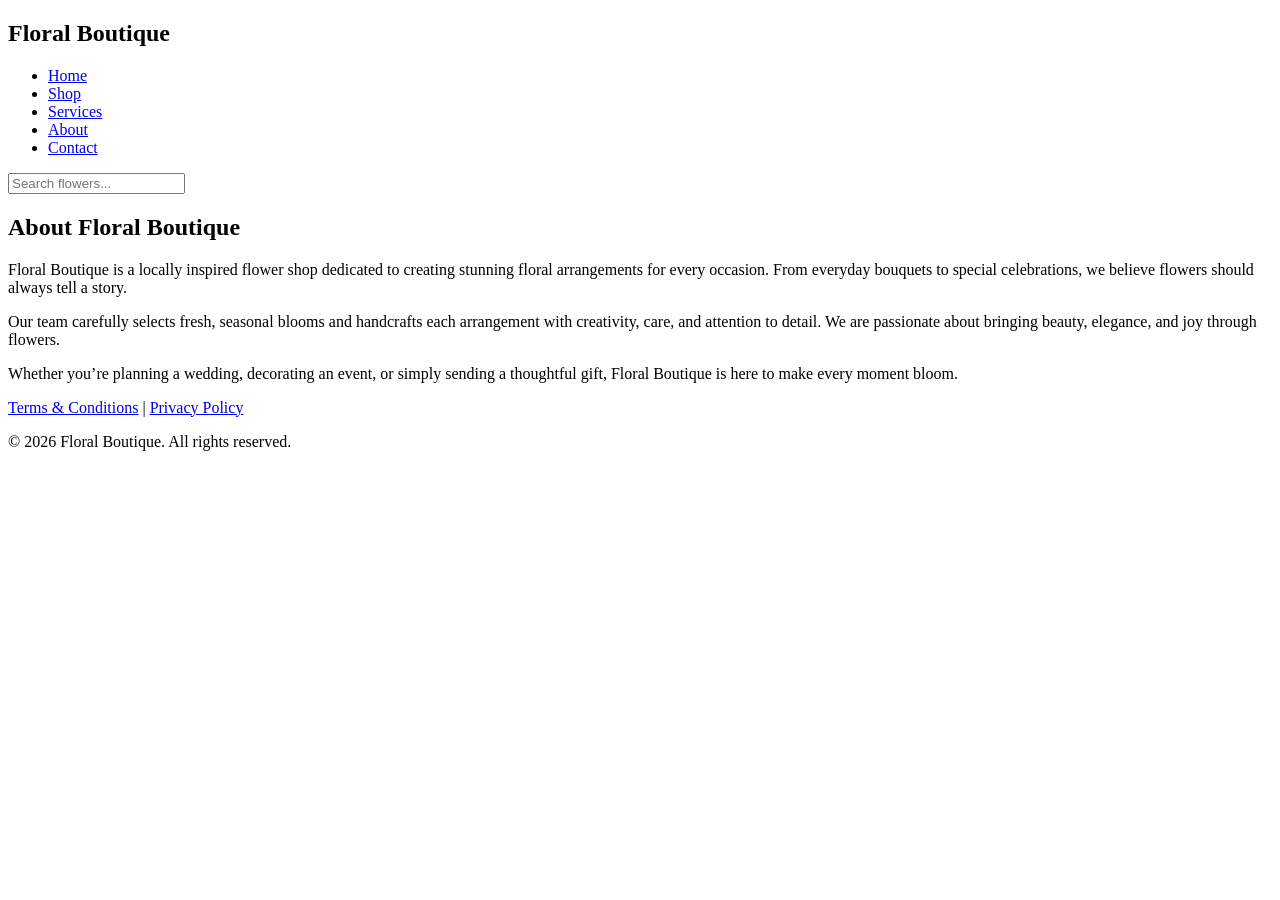
==== about.html @ f23210d4 "Create about.html" ====
<!DOCTYPE html>
<html lang="en">
<head>
  <meta charset="UTF-8">
  <meta name="viewport" content="width=device-width, initial-scale=1.0">
  <title>Floral Boutique | About Us</title>
  <link rel="stylesheet" href="style.css">
</head>

<body>

  <!-- ===== HEADER ===== -->
  <header>
    <nav class="nav">
      <h1 class="logo">Floral Boutique</h1>

      <ul class="menu">
        <li><a href="index.html">Home</a></li>
        <li><a href="shop.html">Shop</a></li>
        <li><a href="service.html">Services</a></li>
        <li><a href="about.html" class="active">About</a></li>
        <li><a href="contact.html">Contact</a></li>
      </ul>

      <input type="text" class="search" placeholder="Search flowers...">
    </nav>
  </header>

  <!-- ===== ABOUT SECTION ===== -->
  <section class="page">
    <h2>About Floral Boutique</h2>

    <p>
      Floral Boutique is a locally inspired flower shop dedicated to creating
      stunning floral arrangements for every occasion. From everyday bouquets
      to special celebrations, we believe flowers should always tell a story.
    </p>

    <p>
      Our team carefully selects fresh, seasonal blooms and handcrafts each
      arrangement with creativity, care, and attention to detail. We are
      passionate about bringing beauty, elegance, and joy through flowers.
    </p>

    <p>
      Whether you’re planning a wedding, decorating an event, or simply sending
      a thoughtful gift, Floral Boutique is here to make every moment bloom.
    </p>
  </section>

  <!-- ===== FOOTER ===== -->
  <footer>
    <p>
      <a href="#">Terms & Conditions</a> |
      <a href="#">Privacy Policy</a>
    </p>
    <p>© 2026 Floral Boutique. All rights reserved.</p>
  </footer>

</body>
</html>
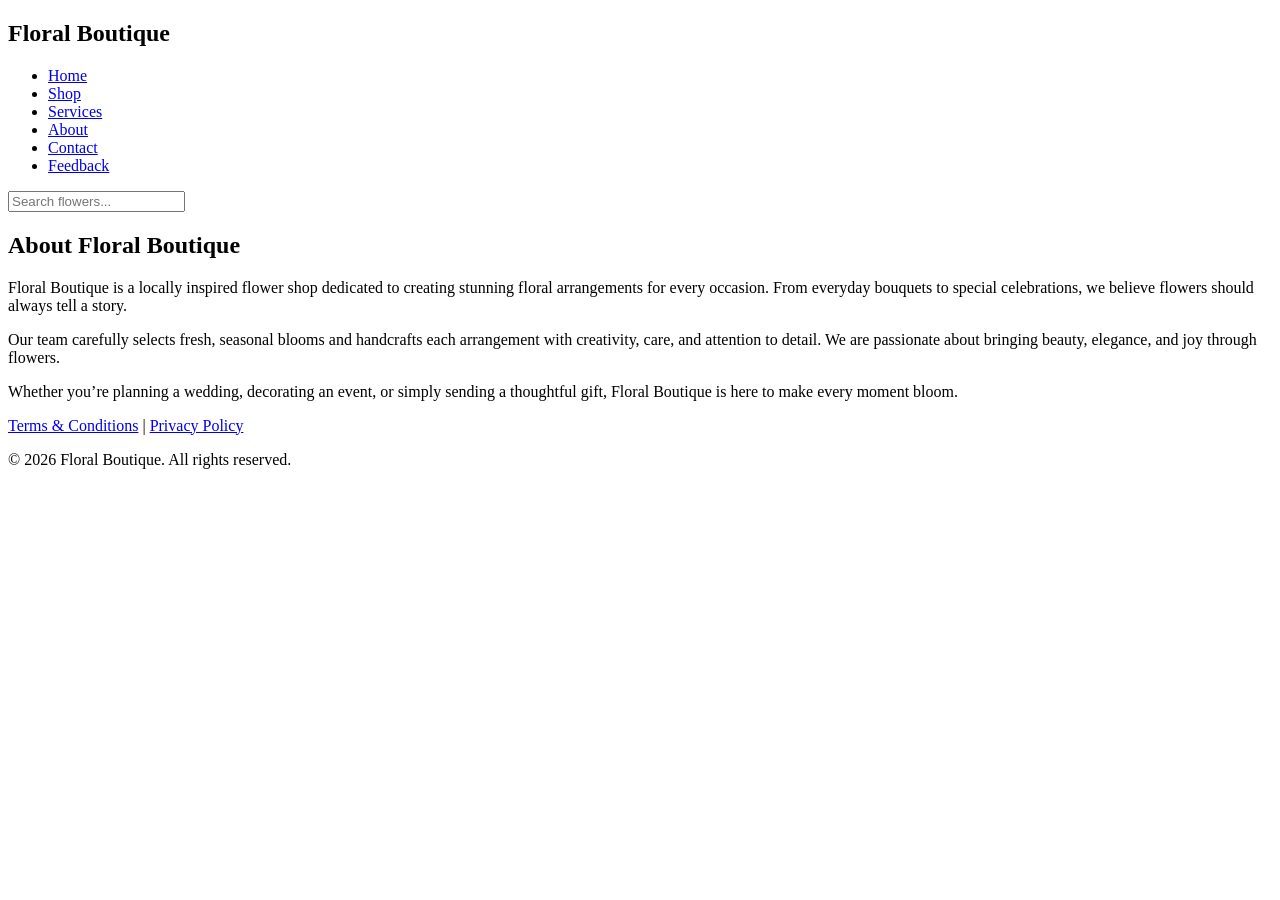
==== commit 8932edae: "Update about.html" ====
--- a/about.html
+++ b/about.html
@@ -20,6 +20,7 @@
         <li><a href="service.html">Services</a></li>
         <li><a href="about.html" class="active">About</a></li>
         <li><a href="contact.html">Contact</a></li>
+        <li><a href="feedback.html">Feedback</a></li>
       </ul>
 
       <input type="text" class="search" placeholder="Search flowers...">
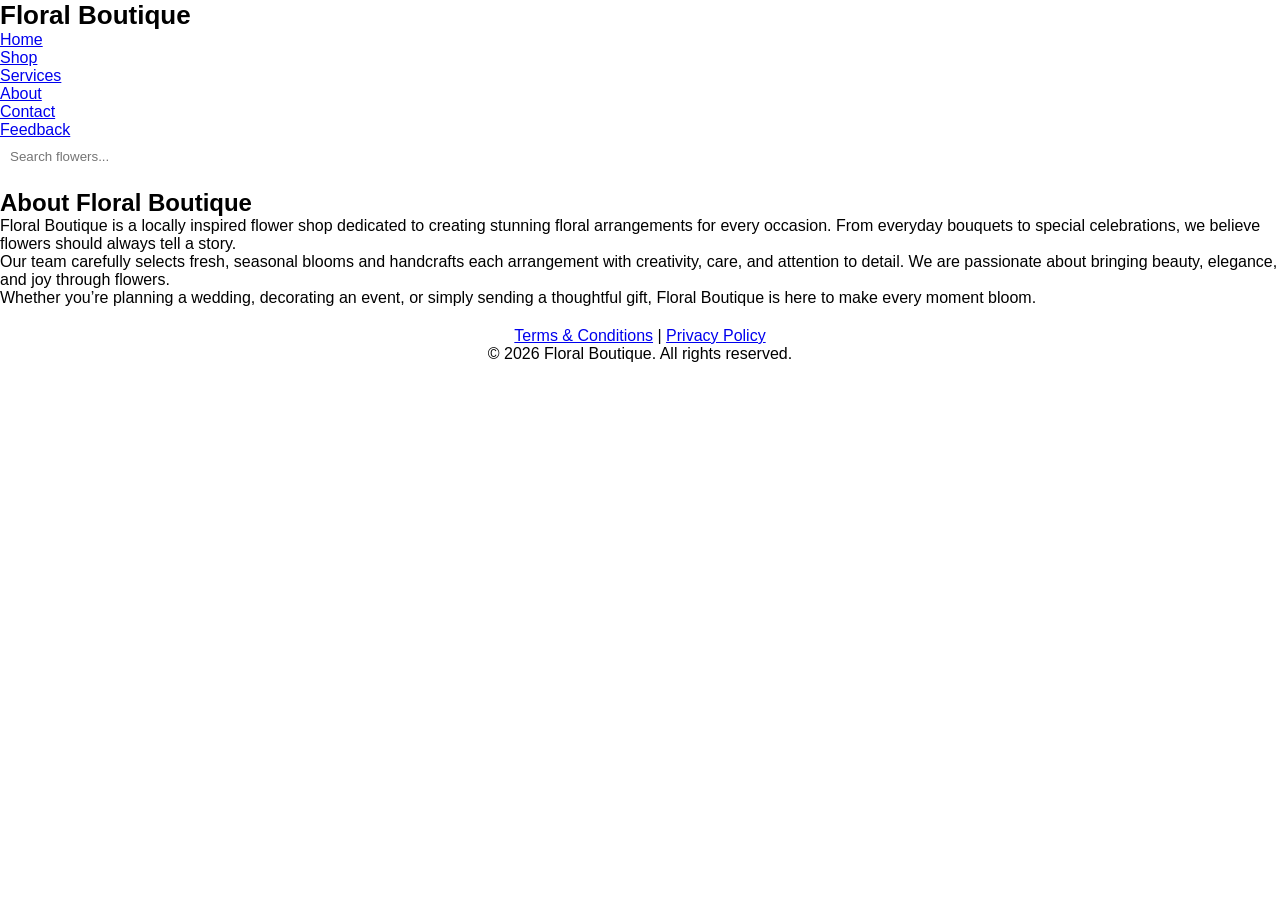
==== commit 810d5bc8: "Update about.html" ====
--- a/about.html
+++ b/about.html
@@ -22,8 +22,7 @@
         <li><a href="contact.html">Contact</a></li>
         <li><a href="feedback.html">Feedback</a></li>
       </ul>
-
-      <input type="text" class="search" placeholder="Search flowers...">
+       <input type="text" class="search" placeholder="Search flowers...">
     </nav>
   </header>
 
--- a/style.css
+++ b/style.css
@@ -0,0 +1,217 @@
+/* =========================
+   RESET
+========================= */
+* {
+  margin: 0;
+  padding: 0;
+  box-sizing: border-box;
+}
+
+/* =========================
+   GLOBAL BACKGROUND (ALL PAGES)
+========================= */
+html, body {
+  width: 100%;
+  min-height: 100%;
+  overflow-x: hidden;
+}
+
+body {
+  font-family: Arial, sans-serif;
+
+
+  background-image: url("images/hero-card.jpeg");
+  background-size: cover;
+  background-position: center center;
+  background-repeat: no-repeat;
+  background-attachment: fixed;
+
+  color: black;
+}
+
+
+body:: {
+  content: "";
+  position: fixed;
+  inset: 0;
+  background:transparent;
+  z-index: -1;
+}
+
+/* =========================
+   HEADER / NAVIGATION
+========================= */
+.header {
+  display: flex;
+  justify-content: space-between;
+  align-items: center;
+  padding: 20px 60px;
+  background-color: transparent;
+}
+
+.logo {
+  font-size: 26px;
+  color: black;
+}
+
+.nav a 
+ nav a:visited{
+  margin: 0 15px;
+  text-decoration: none;
+  color: black
+  font-weight: bold;
+}
+
+.nav a:hover {
+  color: #8b2e2e;
+}
+
+/* =========================
+   HERO CARD SECTION
+========================= */
+.hero-card-section {
+  width: 100vw;
+  height: 100vh;
+
+  display: flex;
+  align-items: center;
+  justify-content: flex-start;
+  padding-left: 80px;
+}
+
+/* =========================
+   HERO CARD
+========================= */
+.hero-card {
+  color: black;
+  background: rgba(255,255,255,0,75)
+  padding: 40px;
+  max-width: 420px;
+  border-radius: 10px;
+  border: 1px solid rgba(0, 0, 0, 0.2);
+  box-shadow: 0 8px 25px rgba(0, 0, 0, 0.15);  
+}
+
+.hero-card h4 {
+  font-size: 12px;
+  letter-spacing: 2px;
+  margin-bottom: 10px;
+  color: black;
+}
+
+.hero-card h1 {
+  font-size: 32px;
+  margin-bottom: 15px;
+  color: black;
+}
+
+.hero-card p {
+  font-size: 14px;
+  margin-bottom: 25px;
+  line-height: 1.6;
+  color: black;
+}
+
+/* =========================
+   BUTTONS
+========================= */
+.hero-btn,
+button {
+  background-color: #8b2e2e;
+  color:white;
+  padding: 12px 20px;
+  border: none;
+  text-decoration: none;
+  border-radius: 6px;
+  cursor: pointer;
+  font-size: 14px;
+}
+
+.hero-btn:hover,
+button:hover {
+  background-color: #6f1f1f;
+}
+
+/* =========================
+   CONTENT SECTIONS (NO WHITE)
+========================= */
+.container,
+.products,
+.product,
+.cart,
+form {
+  background-color: transparent;
+}
+
+/* =========================
+   PRODUCTS
+========================= */
+.products {
+  display: grid;
+  grid-template-columns: repeat(3, 1fr);
+  gap: 25px;
+  max-width: 1100px;
+  margin: 40px auto;
+}
+
+.product {
+  background: pink; 
+  padding: 20px;
+  border-radius: 10px;
+  text-align: center;
+}
+
+.product img {
+  width: 100%;
+  height: 220px;
+  object-fit: cover;
+  border-radius: 8px;
+}
+
+.product h3 {
+  margin-top: 12px;
+}
+
+/* =========================
+   FORMS
+========================= */
+input,
+textarea {
+  width: 100%;
+  padding: 10px;
+  margin-bottom: 15px;
+  border: none;
+  border-radius: 5px;
+}
+
+/* =========================
+   FOOTER
+========================= */
+footer {
+  text-align: center;
+  padding: 20px;
+  background-color: transparent;
+}
+
+/* =========================
+   MOBILE RESPONSIVE
+========================= */
+@media (max-width: 768px) {
+  .header {
+    flex-direction: column;
+  }
+
+  .hero-card-section {
+    justify-content: center;
+    padding-left: 0;
+  }
+
+  .hero-card {
+    margin: 20px;
+    text-align: center;
+  }
+
+  .products {
+    grid-template-columns: 1fr;
+  }
+}
